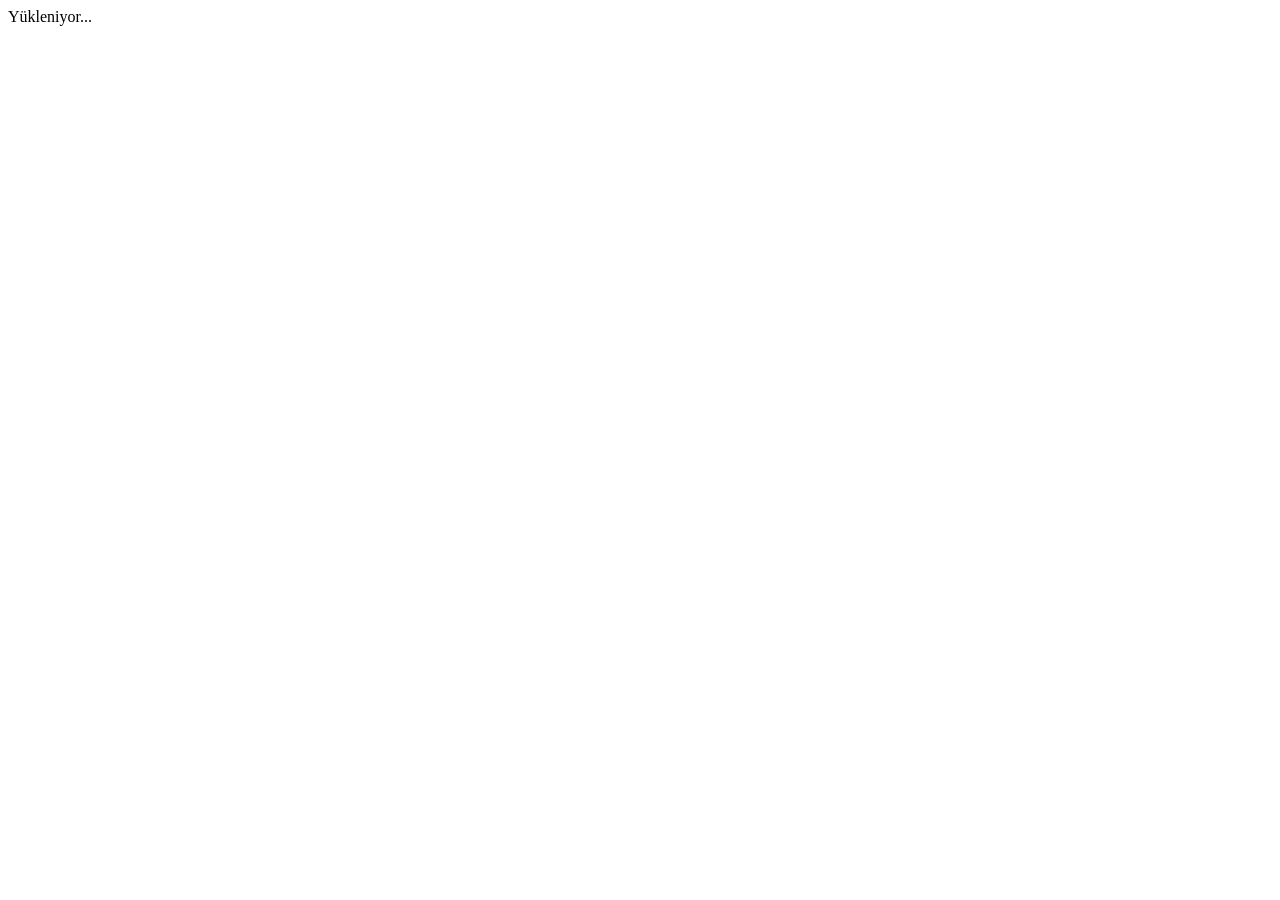
==== index.html @ 3b8300e2 "refactor: redesign full project architecture and UI" ====
<!DOCTYPE html>
<html lang="tr">

<head>
  <meta charset="UTF-8">
  <title>The Java™ Tutorials - Türkçe</title>
  <meta http-equiv="X-UA-Compatible" content="IE=edge,chrome=1" />
  <meta name="description" content="Oracle The Java™ Tutorials serisinin kapsamlı Türkçe çevirisi ve rehberi.">
  <meta name="viewport" content="width=device-width, initial-scale=1.0, minimum-scale=1.0">

  <!-- Google Fonts: Inter, Outfit, JetBrains Mono -->
  <link rel="preconnect" href="https://fonts.googleapis.com">
  <link rel="preconnect" href="https://fonts.gstatic.com" crossorigin>
  <link
    href="https://fonts.googleapis.com/css2?family=Courier+Prime:ital,wght@0,400;0,700;1,400;1,700&family=Inconsolata:wght@400;500;600;700&family=Inter:wght@300;400;500;600;700&family=JetBrains+Mono:ital,wght@0,400;0,500;0,600;1,400&family=Outfit:wght@500;600;700&display=swap"
    rel="stylesheet">

  <!-- Docsify Temel Teması -->
  <link rel="stylesheet" href="//cdn.jsdelivr.net/npm/docsify@4/lib/themes/vue.css" />

  <!-- CMU Typewriter Text (Computer Modern Typewriter Font) -->
  <link rel="stylesheet" href="https://cdn.jsdelivr.net/npm/computer-modern@0.1.3/cmu-typewriter-text.css" />

  <!-- Özel Ayrıştırılmış CSS Dosyası -->
  <link rel="stylesheet" href="style.css" />
</head>

<body>
  <div id="app">Yükleniyor...</div>

  <!-- Docsify Yapılandırma Scripti -->
  <script src="app.js"></script>

  <!-- Docsify Çekirdek Kütüphanesi -->
  <script src="//cdn.jsdelivr.net/npm/docsify@4"></script>

  <!-- Arama Eklentisi -->
  <script src="//cdn.jsdelivr.net/npm/docsify/lib/plugins/search.min.js"></script>

  <!-- Kod Kopyalama Eklentisi -->
  <script src="//cdn.jsdelivr.net/npm/docsify-copy-code/dist/docsify-copy-code.min.js"></script>

  <!-- Sayfalama (Pagination) Eklentisi -->
  <script src="//cdn.jsdelivr.net/npm/docsify-pagination/dist/docsify-pagination.min.js"></script>

  <!-- Görsel Yakınlaştırma (Zoom Image) Eklentisi -->
  <script src="//cdn.jsdelivr.net/npm/docsify/lib/plugins/zoom-image.min.js"></script>

  <!-- Prism.js Sözdizimi Vurgulama -->
  <script src="//cdn.jsdelivr.net/npm/prismjs@1/components/prism-java.min.js"></script>
  <script src="//cdn.jsdelivr.net/npm/prismjs@1/components/prism-bash.min.js"></script>
  <script src="//cdn.jsdelivr.net/npm/prismjs@1/components/prism-json.min.js"></script>
  <script src="//cdn.jsdelivr.net/npm/prismjs@1/components/prism-properties.min.js"></script>
</body>

</html>
---- style.css ----
/* ==========================================================================
   The Java™ Tutorials - Açık Mavi Tema & Modern Tipografi Stilleri
   ========================================================================== */

:root {
  --theme-color: #0284c7;
  /* Açık Mavi Tema Rengi (Sky Blue) */
  --theme-color-hover: #0369a1;
  --theme-color-light: #e0f2fe;
  /* Çok Açık Mavi */
  --theme-secondary: #0ea5e9;
  --sidebar-bg: #f8fafc;
  --sidebar-border: #e2e8f0;
  --text-main: #000000;
  --text-headings: #000000;
  /* Başlıklar ve metinler için tam siyah renk */
  --text-muted: #6b7280;
  --muted: #6b7280;
  --navy: #0f4c81;
  --navy-soft: #dbeafe;
  --code-bg: #f1f5f9;
  --border-radius: 8px;
}

body {
  font-family: "Iowan Old Style", "Palatino Linotype", "Book Antiqua", Georgia, serif;
  font-size: 1rem;
  font-weight: 500;
  color: #000000;
  background-color: #ffffff;
  -webkit-font-smoothing: antialiased;
}

.accent-link,
.accent-text,
.markdown-section li>strong,
.markdown-section li a>strong,
.markdown-section li>strong a,
.toc-heading-link {
  color: var(--navy) !important;
  box-shadow: inset 0 -0.42em 0 var(--navy-soft) !important;
  border-radius: 0.14em;
  padding: 0 0.08em;
  text-decoration: none !important;
  transition: opacity 0.15s ease, color 0.15s ease;
}

/* Sadece dersin başındaki gerçek tıklanabilir TOC bağlantılarında pointer imleci ve hover gösterilir */
.markdown-section a.toc-heading-link,
.markdown-section a.toc-heading-link strong,
.markdown-section li a>strong,
.markdown-section li>strong a,
.markdown-section li.is-toc-item strong,
.markdown-section li.is-toc-item a {
  cursor: pointer !important;
}

/* Markdown içerisindeki tüm bağlantıların (linklerin) alt çizgisini kaldırma */
.markdown-section a {
  text-decoration: none !important;
  border-bottom: none !important;
  box-shadow: none !important;
  color: var(--theme-color);
  transition: color 0.15s ease;
}

.markdown-section a:hover {
  color: var(--theme-color-hover);
  text-decoration: none !important;
}

.lead {
  color: var(--muted);
  font-style: italic;
  font-weight: 600;
  margin: 0 0 40px;
  font-variant-numeric: lining-nums;
  font-feature-settings: "lnum" 1, "tnum" 1;
}

.markdown-section em,
.markdown-section i {
  color: #6b7280;
  font-style: italic;
  font-weight: 600;
  font-variant-numeric: lining-nums;
  font-feature-settings: "lnum" 1, "tnum" 1;
}

/* ==========================================================================
   Sidebar (Sol Menü) Temel Yapısı
   ========================================================================== */

.sidebar {
  width: 340px !important;
  background: var(--sidebar-bg) !important;
  border-right: 1px solid var(--sidebar-border);
  padding: 24px 14px 80px 14px !important;
  box-sizing: border-box;
  overflow-y: auto;
  transition: transform 0.3s cubic-bezier(0.4, 0, 0.2, 1), left 0.3s cubic-bezier(0.4, 0, 0.2, 1);
}

/* Sidebar Kapalı (Tamamen Ekrandan Çıkar) */
body.close .sidebar {
  transform: translateX(-100%) !important;
  left: -340px !important;
}

.sidebar .app-name {
  display: flex;
  flex-direction: column;
  align-items: center;
  justify-content: center;
  margin-bottom: 20px;
  text-decoration: none !important;
}

.sidebar .app-name-link {
  font-family: "Iowan Old Style", "Palatino Linotype", "Book Antiqua", Georgia, serif !important;
  font-weight: 700;
  font-size: 1.35rem;
  color: #000000 !important;
  letter-spacing: -0.01em;
  text-decoration: none !important;
}

/* Arama Kutusu */
.sidebar .search {
  margin-bottom: 16px;
  padding: 0 4px;
}

.sidebar .search input {
  border: 1px solid #cbd5e1;
  border-radius: var(--border-radius);
  padding: 10px 14px;
  font-size: 17px;
  width: 100%;
  box-sizing: border-box;
  background-color: #ffffff;
  color: var(--text-main);
  outline: none;
  transition: all 0.2s ease;
}

.sidebar .search input:focus {
  border-color: var(--theme-color);
  box-shadow: 0 0 0 3px rgba(2, 132, 199, 0.15);
}

/* ==========================================================================
   Menü Ağacı, Ok Simgesi Hizalaması & Seçili Öğe Stili (Sadece Mavi Yazı)
   ========================================================================== */

.sidebar-nav {
  padding: 0 !important;
}

.sidebar-nav ul {
  margin: 0;
  padding: 0;
  list-style: none;
}

.sidebar-nav li {
  position: relative;
  margin: 2px 0;
  padding: 0;
}

/* Menü Bağlantıları */
.sidebar-nav a {
  color: #0f172a !important;
  text-decoration: none !important;
  display: flex !important;
  align-items: center !important;
  padding: 8px 10px 8px 24px !important;
  /* 24px solda ok simgesi için güvenli alan */
  border-radius: 6px;
  font-size: 18.5px;
  line-height: 1.45;
  font-weight: 500;
  background-color: transparent !important;
  transition: all 0.15s ease;
  box-sizing: border-box;
  width: 100%;
}

.sidebar-nav a strong {
  font-weight: 700;
  color: #000000 !important;
  display: inline;
  margin: 0;
  padding: 0;
}

.sidebar-nav a:hover {
  color: var(--theme-color) !important;
  background-color: rgba(2, 132, 199, 0.06) !important;
}

/* Seçili Olan Ders: Kesinlikle Turuncu Arka Plan Yok, Sadece Mavi Renk */
.sidebar-nav li.active>a {
  color: var(--theme-color) !important;
  font-weight: 600 !important;
  background-color: transparent !important;
  /* Arka plan kaldırıldı */
  border-right: none !important;
}

.sidebar-nav li.active>a strong {
  color: var(--theme-color) !important;
}

/* Klasör (Folder) Gösterim ve Gizleme Kuralları */
.sidebar-nav li.folder>ul {
  display: none !important;
}

.sidebar-nav li.folder.open>ul {
  display: block !important;
}

.sidebar-nav li.folder.collapse>ul {
  display: none !important;
}

/* Ok Simgesi - Klasörlerin Önünde Tam Yatay ve Dikey Hizada */
.sidebar-nav li.folder::before {
  content: '' !important;
  display: block !important;
  position: absolute !important;
  top: 17px !important;
  left: 8px !important;
  width: 5px !important;
  height: 5px !important;
  border-right: 1.8px solid #64748b !important;
  border-bottom: 1.8px solid #64748b !important;
  transform: rotate(-45deg) !important;
  transition: transform 0.2s ease, border-color 0.2s ease !important;
  cursor: pointer;
  z-index: 5;
}

.sidebar-nav li.folder.open::before {
  transform: rotate(45deg) !important;
  top: 15px !important;
  border-color: var(--theme-color) !important;
}

.sidebar-nav li.folder.collapse::before {
  transform: rotate(-45deg) !important;
  top: 17px !important;
}

/* Alt Seviye Girintileri (Hierarchical Tree Indentation) */
.sidebar-nav>ul>li>ul {
  margin-left: 8px;
  padding-left: 12px;
  border-left: 1.5px solid #e2e8f0;
}

.sidebar-nav>ul>li>ul>li>ul {
  margin-left: 6px;
  padding-left: 12px;
  border-left: 1.5px solid #e2e8f0;
}

.sidebar-nav>ul>li>ul>li>ul>li>ul {
  margin-left: 6px;
  padding-left: 12px;
  border-left: 1.5px solid #e2e8f0;
}

/* ==========================================================================
   İçerik Alanı & Sade Başlıklar
   ========================================================================== */

.content {
  padding-top: 24px;
  position: absolute;
  left: 340px !important;
  right: 0 !important;
  top: 0;
  bottom: 0;
  max-width: none !important;
  margin: 0 !important;
  box-sizing: border-box;
  transition: left 0.3s cubic-bezier(0.4, 0, 0.2, 1);
}

/* Sidebar Kapalıyken İçerik Alanı En Sola Genişler */
body.close .content {
  left: 0 !important;
}

.markdown-section {
  max-width: 1100px;
  margin: 0 auto !important;
  padding: 10px 60px 80px 60px !important;
  font-size: 1.06rem;
  line-height: 1.8;
  color: #000000;
  box-sizing: border-box;
  width: 100%;
}

.markdown-section h1,
.markdown-section h2,
.markdown-section h3,
.markdown-section h4 {
  font-family: "Iowan Old Style", "Palatino Linotype", "Book Antiqua", Georgia, serif !important;
  color: #000000 !important;
  font-weight: 700;
  letter-spacing: 0.025em;
  font-feature-settings: "kern" 1;
}

.markdown-section p,
.markdown-section ul,
.markdown-section ol,
.markdown-section li {
  font-size: 0.95rem;
  font-weight: 500;
  color: #000000;
}

.markdown-section h1 {
  font-size: 2.15rem;
  text-align: center !important;
  margin: 1.8rem auto 1.3rem auto;
  border-bottom: 2px solid #e2e8f0;
  padding-bottom: 0.6rem;
  width: 100%;
  box-sizing: border-box;
}

.markdown-section h2 {
  font-size: 1.45rem;
  margin: 2rem 0 0.8rem;
  border-bottom: 1px solid #f1f5f9;
  padding-bottom: 0.35rem;
}

.markdown-section h3 {
  font-size: 1.2rem;
  margin: 1.5rem 0 0.5rem;
}

.markdown-section p,
.markdown-section ul,
.markdown-section ol {
  margin-bottom: 1.25rem;
}

.markdown-section li {
  margin-bottom: 0.45rem;
}

/* ==========================================================================
   Oracle Java Tutorials Bilgilendirme Kutusu (Notice Box)
   ========================================================================== */

.oracle-notice-box {
  border: 1px solid #64748b !important;
  background-color: #ffffff !important;
  padding: 14px 18px !important;
  margin: 0.8rem 0 2rem 0 !important;
  font-size: 0.93rem !important;
  line-height: 1.65 !important;
  color: #1e293b !important;
  box-sizing: border-box !important;
}

.oracle-notice-box p {
  margin: 0 !important;
  padding: 0 !important;
}

.oracle-notice-box em {
  font-style: italic !important;
  font-weight: 600 !important;
  color: #6b7280 !important;
}

.oracle-notice-box a {
  color: var(--theme-color) !important;
  text-decoration: underline !important;
}

.oracle-notice-box a:hover {
  color: var(--theme-color-hover) !important;
}

/* ==========================================================================
   Vurgulu Öğeler & Kod Blokları
   ========================================================================== */

.markdown-section blockquote {
  border-left: 4px solid var(--theme-color);
  background: var(--theme-color-light);
  padding: 14px 18px;
  border-radius: 0 8px 8px 0;
  color: #0c4a6e;
  margin: 1.6rem 0;
}

.markdown-section blockquote strong {
  color: #0369a1;
}

/* ==========================================================================
   Özel Kod Bloğu Teması (Görseldeki Yazı Tipi, İtalik Yorumlar ve Renk Modu)
   ========================================================================== */

.markdown-section code {
  font-family: 'CMU Typewriter Text', 'Courier Prime', 'Inconsolata', monospace !important;
  font-size: 0.9em !important;
  background: #f1f5f9 !important;
  color: #0369a1 !important;
  padding: 2px 6px !important;
  border-radius: 4px !important;
  border: 1px solid #e2e8f0;
}

.markdown-section pre {
  background-color: #f8fafc !important;
  /* Görseldeki temiz, açık arka plan */
  color: #000000 !important;
  /* Görseldeki net siyah kod rengi */
  border-radius: 8px !important;
  border: 1px solid #e2e8f0 !important;
  box-shadow: 0 1px 4px rgba(0, 0, 0, 0.04) !important;
  padding: 16px 22px !important;
  margin: 1.3rem 0 !important;
  position: relative;
  overflow-x: auto;
}

.markdown-section pre>code {
  font-family: 'CMU Typewriter Text', 'Courier Prime', 'Inconsolata', monospace !important;
  color: #000000 !important;
  background: transparent !important;
  font-size: 0.95rem !important;
  line-height: 1.65 !important;
  padding: 0 !important;
  border: none !important;
  letter-spacing: 0.01em;
}

/* Yorum Satırları (Görseldeki Tıpatıp Aynı CMU Typewriter Text İtalik Yazı Tipi) */
.markdown-section pre .token.comment,
.markdown-section pre .token.block-comment,
.markdown-section pre .token.prolog,
.markdown-section pre .token.doctype,
.markdown-section pre .token.cdata {
  font-family: 'CMU Typewriter Text', 'Courier Prime', monospace !important;
  font-style: italic !important;
  font-weight: 500 !important;
  color: #71717a !important;
  /* Zarif açık gri yorum rengi */
}

/* Anahtar Sözcükler (Görseldeki Canlı Mavi: class, int, void, public, static, new vb.) */
.markdown-section pre .token.keyword,
.markdown-section pre .token.boolean {
  color: #0000ee !important;
  /* Görseldeki mavi renk */
  font-weight: 600 !important;
}

/* Metinler (Strings) */
.markdown-section pre .token.string,
.markdown-section pre .token.char {
  color: #a31515 !important;
}

/* Sayılar */
.markdown-section pre .token.number {
  color: #0969da !important;
}

/* İşleçler, Parantezler, Sınıf ve Metot İsimleri (Görseldeki gibi Siyah) */
.markdown-section pre .token.punctuation,
.markdown-section pre .token.operator,
.markdown-section pre .token.class-name,
.markdown-section pre .token.function,
.markdown-section pre .token.variable,
.markdown-section pre .token.property {
  color: #000000 !important;
  font-weight: normal;
}

/* Kopyala Butonu Stili (Açık Temaya Uyumlu) */
.docsify-copy-code-button {
  font-family: -apple-system, BlinkMacSystemFont, "Segoe UI", Roboto, sans-serif !important;
  font-size: 11.5px !important;
  font-weight: 500 !important;
  color: #475569 !important;
  background: #ffffff !important;
  border: 1px solid #cbd5e1 !important;
  padding: 4px 10px !important;
  border-radius: 5px !important;
  top: 8px !important;
  right: 8px !important;
  transition: all 0.15s ease !important;
  box-shadow: 0 1px 2px rgba(0, 0, 0, 0.05) !important;
}

.docsify-copy-code-button:hover {
  background: #f8fafc !important;
  color: #0f172a !important;
  border-color: #94a3b8 !important;
}

/* Şekil ve Resimler */
.markdown-section figure {
  margin: 2rem 0;
  text-align: center;
}

.markdown-section figure img {
  max-width: 100%;
  height: auto;
  border-radius: 6px;
  box-shadow: 0 2px 8px rgba(0, 0, 0, 0.06);
}

.markdown-section figure figcaption {
  margin-top: 10px;
  font-size: 0.9rem;
  color: var(--text-muted);
  font-style: italic;
}

/* Tablolar */
.markdown-section table {
  width: 100%;
  border-collapse: collapse;
  margin: 1.8rem 0;
  border-radius: 8px;
  overflow: hidden;
  box-shadow: 0 1px 3px rgba(0, 0, 0, 0.05);
}

.markdown-section th {
  background-color: #f1f5f9;
  color: #0f172a;
  font-weight: 600;
  padding: 12px 16px;
  border: 1px solid #e2e8f0;
  text-align: left;
}

.markdown-section td {
  padding: 11px 16px;
  border: 1px solid #e2e8f0;
}

.markdown-section tr:nth-child(even) td {
  background-color: #f8fafc;
}

/* ==========================================================================
   Sağ Üst 'GitHub\'ta Düzenle' Butonu
   ========================================================================== */

.edit-on-github-wrapper {
  display: flex;
  justify-content: flex-end;
  margin-bottom: 20px;
}

.edit-on-github-btn {
  display: inline-flex;
  align-items: center;
  gap: 7px;
  padding: 7px 15px;
  font-size: 13.5px;
  font-weight: 500;
  color: #475569 !important;
  background: #ffffff;
  border: 1px solid #cbd5e1;
  border-radius: 6px;
  text-decoration: none !important;
  transition: all 0.2s ease;
  box-shadow: 0 1px 2px rgba(0, 0, 0, 0.04);
}

.edit-on-github-btn:hover {
  color: #0f172a !important;
  background: #f8fafc;
  border-color: #94a3b8;
  transform: translateY(-1px);
  box-shadow: 0 3px 6px rgba(0, 0, 0, 0.08);
}

.edit-on-github-btn svg {
  fill: currentColor;
}

/* ==========================================================================
   Sidebar Toggle (Sol Menü Aç/Kapat Butonu - Apple Tasarım Dili & Dinamik Konum)
   ========================================================================== */

.sidebar-toggle {
  position: fixed !important;
  left: 356px !important;
  bottom: 20px !important;
  width: 42px !important;
  height: 42px !important;
  padding: 0 !important;
  display: flex !important;
  align-items: center !important;
  justify-content: center !important;
  background: rgba(255, 255, 255, 0.92) !important;
  backdrop-filter: blur(20px) saturate(180%) !important;
  -webkit-backdrop-filter: blur(20px) saturate(180%) !important;
  border: 1px solid rgba(0, 0, 0, 0.12) !important;
  border-radius: 12px !important;
  box-shadow: 0 4px 14px rgba(0, 0, 0, 0.08), 0 1px 3px rgba(0, 0, 0, 0.04) !important;
  cursor: pointer !important;
  z-index: 99999 !important;
  transition: left 0.3s cubic-bezier(0.4, 0, 0.2, 1), background-color 0.2s ease, border-color 0.2s ease, box-shadow 0.2s ease, transform 0.15s ease !important;
}

/* Sidebar Kapalıyken Buton En Sola (left: 20px) Kayar */
body.close .sidebar-toggle {
  left: 20px !important;
}

.sidebar-toggle span {
  display: none !important;
}

.sidebar-toggle .sidebar-toggle-svg {
  width: 20px !important;
  height: 20px !important;
  stroke: #1d1d1f !important;
  transition: transform 0.25s ease, stroke 0.2s ease !important;
}

.sidebar-toggle:hover {
  background: #ffffff !important;
  border-color: rgba(0, 0, 0, 0.2) !important;
  box-shadow: 0 6px 20px rgba(0, 0, 0, 0.12), 0 2px 6px rgba(0, 0, 0, 0.06) !important;
  transform: translateY(-2px) scale(1.05) !important;
}

.sidebar-toggle:hover .sidebar-toggle-svg {
  stroke: #0284c7 !important;
  transform: scale(1.08) !important;
}

.sidebar-toggle:active {
  transform: translateY(0) scale(0.95) !important;
  box-shadow: 0 2px 6px rgba(0, 0, 0, 0.06) !important;
}

/* ==========================================================================
   Sayfalama (Pagination: Yan Yana Sabit Düzen, Alt Alta Kaymayı Önleme)
   ========================================================================== */

.docsify-pagination-container {
  display: flex !important;
  flex-direction: row !important;
  flex-wrap: nowrap !important;
  justify-content: space-between !important;
  align-items: stretch !important;
  gap: 24px !important;
  margin: 3.5rem 0 1.5rem 0 !important;
  padding-top: 1.5rem !important;
  border-top: 1.5px solid #cbd5e1 !important;
  box-sizing: border-box !important;
  width: 100% !important;
}

.docsify-pagination-container .pagination-item {
  flex: 1 1 50% !important;
  max-width: 50% !important;
  margin: 0 !important;
  box-sizing: border-box !important;
}

.docsify-pagination-container .pagination-item--previous {
  text-align: left !important;
}

.docsify-pagination-container .pagination-item--next {
  text-align: right !important;
  margin-left: auto !important;
}

.docsify-pagination-container .pagination-item a {
  display: flex !important;
  flex-direction: column !important;
  text-decoration: none !important;
  color: var(--text-main) !important;
  height: 100% !important;
  box-sizing: border-box !important;
}

.docsify-pagination-container .pagination-item--previous a {
  align-items: flex-start !important;
}

.docsify-pagination-container .pagination-item--next a {
  align-items: flex-end !important;
}

.docsify-pagination-container .pagination-item-label {
  font-size: 0.85rem !important;
  font-weight: 600 !important;
  color: #64748b !important;
  margin-bottom: 6px !important;
  display: flex !important;
  align-items: center !important;
  gap: 6px !important;
}

.docsify-pagination-container .pagination-item-label svg {
  stroke: #64748b !important;
  width: 14px !important;
  height: 14px !important;
}

.docsify-pagination-container .pagination-item-title {
  font-family: "Iowan Old Style", "Palatino Linotype", "Book Antiqua", Georgia, serif !important;
  font-size: 1.05rem !important;
  font-weight: 700 !important;
  line-height: 1.35 !important;
  color: #000000 !important;
  word-break: break-word !important;
  overflow-wrap: break-word !important;
  transition: color 0.15s ease !important;
}

/* İngilizce çevirilerin alt satıra geçmesi için özel alt başlık stili */
.docsify-pagination-container .pagination-item-title .pagination-sub {
  display: block !important;
  font-size: 0.86rem !important;
  font-weight: 450 !important;
  color: #64748b !important;
  margin-top: 3px !important;
  line-height: 1.3 !important;
}

.docsify-pagination-container .pagination-item a:hover .pagination-item-title {
  color: var(--theme-color) !important;
}

.docsify-pagination-container .pagination-item a:hover .pagination-item-label {
  color: var(--theme-color) !important;
}

.docsify-pagination-container .pagination-item a:hover .pagination-item-label svg {
  stroke: var(--theme-color) !important;
}

@media (max-width: 768px) {
  .sidebar {
    width: 280px !important;
  }

  .content {
    left: 0 !important;
    padding-top: 10px;
  }

  .markdown-section {
    padding: 10px 20px 50px 20px !important;
  }
}
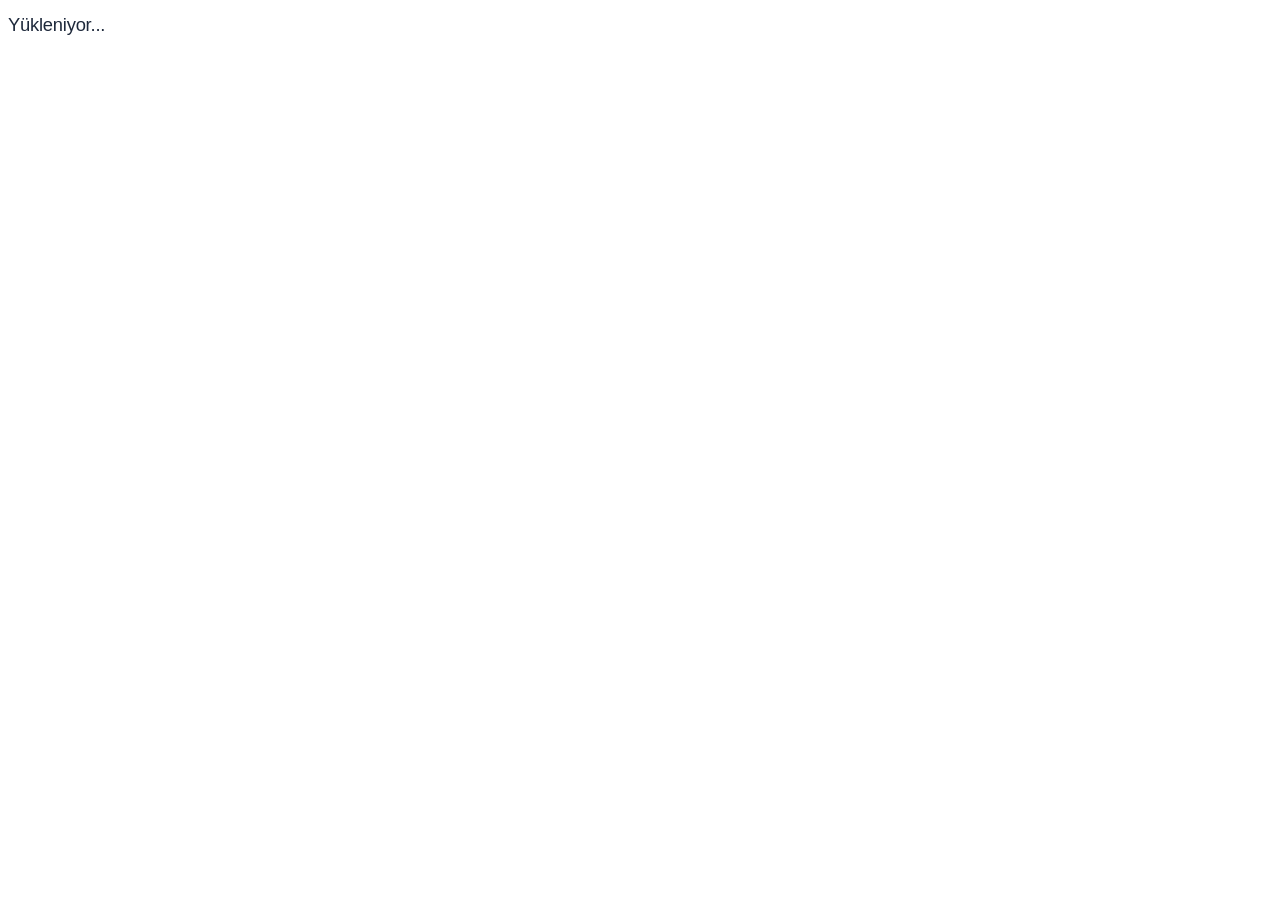
==== commit acf26484: "refactor: improve UI, typography, sidebar navigation and lesson docs" ====
--- a/index.html
+++ b/index.html
@@ -8,45 +8,29 @@
   <meta name="description" content="Oracle The Java™ Tutorials serisinin kapsamlı Türkçe çevirisi ve rehberi.">
   <meta name="viewport" content="width=device-width, initial-scale=1.0, minimum-scale=1.0">
 
-  <!-- Google Fonts: Inter, Outfit, JetBrains Mono -->
-  <link rel="preconnect" href="https://fonts.googleapis.com">
-  <link rel="preconnect" href="https://fonts.gstatic.com" crossorigin>
-  <link
-    href="https://fonts.googleapis.com/css2?family=Courier+Prime:ital,wght@0,400;0,700;1,400;1,700&family=Inconsolata:wght@400;500;600;700&family=Inter:wght@300;400;500;600;700&family=JetBrains+Mono:ital,wght@0,400;0,500;0,600;1,400&family=Outfit:wght@500;600;700&display=swap"
-    rel="stylesheet">
-
-  <!-- Docsify Temel Teması -->
-  <link rel="stylesheet" href="//cdn.jsdelivr.net/npm/docsify@4/lib/themes/vue.css" />
-
-  <!-- CMU Typewriter Text (Computer Modern Typewriter Font) -->
+  <!-- Fonts -->
+  <link rel="stylesheet" href="https://fonts.cdnfonts.com/css/sf-pro-display" />
   <link rel="stylesheet" href="https://cdn.jsdelivr.net/npm/computer-modern@0.1.3/cmu-typewriter-text.css" />
 
-  <!-- Özel Ayrıştırılmış CSS Dosyası -->
+  <!-- Styles -->
+  <link rel="stylesheet" href="//cdn.jsdelivr.net/npm/docsify@4/lib/themes/vue.css" />
   <link rel="stylesheet" href="style.css" />
 </head>
 
 <body>
   <div id="app">Yükleniyor...</div>
 
-  <!-- Docsify Yapılandırma Scripti -->
+  <!-- App config -->
   <script src="app.js"></script>
 
-  <!-- Docsify Çekirdek Kütüphanesi -->
+  <!-- Docsify core & plugins -->
   <script src="//cdn.jsdelivr.net/npm/docsify@4"></script>
-
-  <!-- Arama Eklentisi -->
   <script src="//cdn.jsdelivr.net/npm/docsify/lib/plugins/search.min.js"></script>
-
-  <!-- Kod Kopyalama Eklentisi -->
   <script src="//cdn.jsdelivr.net/npm/docsify-copy-code/dist/docsify-copy-code.min.js"></script>
-
-  <!-- Sayfalama (Pagination) Eklentisi -->
   <script src="//cdn.jsdelivr.net/npm/docsify-pagination/dist/docsify-pagination.min.js"></script>
-
-  <!-- Görsel Yakınlaştırma (Zoom Image) Eklentisi -->
   <script src="//cdn.jsdelivr.net/npm/docsify/lib/plugins/zoom-image.min.js"></script>
 
-  <!-- Prism.js Sözdizimi Vurgulama -->
+  <!-- Syntax highlighting -->
   <script src="//cdn.jsdelivr.net/npm/prismjs@1/components/prism-java.min.js"></script>
   <script src="//cdn.jsdelivr.net/npm/prismjs@1/components/prism-bash.min.js"></script>
   <script src="//cdn.jsdelivr.net/npm/prismjs@1/components/prism-json.min.js"></script>
--- a/style.css
+++ b/style.css
@@ -1,107 +1,193 @@
 /* ==========================================================================
-   The Java™ Tutorials - Açık Mavi Tema & Modern Tipografi Stilleri
+   The Java™ Tutorials - Stylesheet
    ========================================================================== */
 
 :root {
   --theme-color: #0284c7;
-  /* Açık Mavi Tema Rengi (Sky Blue) */
   --theme-color-hover: #0369a1;
-  --theme-color-light: #e0f2fe;
-  /* Çok Açık Mavi */
-  --theme-secondary: #0ea5e9;
-  --sidebar-bg: #f8fafc;
-  --sidebar-border: #e2e8f0;
-  --text-main: #000000;
-  --text-headings: #000000;
-  /* Başlıklar ve metinler için tam siyah renk */
-  --text-muted: #6b7280;
-  --muted: #6b7280;
-  --navy: #0f4c81;
-  --navy-soft: #dbeafe;
-  --code-bg: #f1f5f9;
-  --border-radius: 8px;
+  --theme-color-light: #f0f9ff;
+
+  --text-main: #1e293b;
+  --text-headings: #0f172a;
+  --text-body: #334155;
+  --text-muted: #64748b;
+}
+
+/* ==========================================================================
+   Base & Typography
+   ========================================================================== */
+
+html {
+  font-size: 17.5px;
+  scroll-behavior: smooth;
 }
 
 body {
-  font-family: "Iowan Old Style", "Palatino Linotype", "Book Antiqua", Georgia, serif;
-  font-size: 1rem;
-  font-weight: 500;
-  color: #000000;
+  font-family: 'SF Pro Display', 'SF Pro Text', -apple-system, BlinkMacSystemFont, 'San Francisco', 'Helvetica Neue', Helvetica, Arial, sans-serif;
+  font-size: 1.05rem;
+  font-weight: 400;
+  line-height: 1.8;
+  letter-spacing: -0.012em;
+  color: var(--text-main);
   background-color: #ffffff;
   -webkit-font-smoothing: antialiased;
-}
-
-.accent-link,
-.accent-text,
+  -moz-osx-font-smoothing: grayscale;
+  text-rendering: optimizeLegibility;
+}
+
+/* ==========================================================================
+   Links & Emphasized Text
+   ========================================================================== */
+
+.markdown-section a:not(.edit-on-github-btn),
+.markdown-section a:not(.edit-on-github-btn) em,
+.markdown-section a:not(.edit-on-github-btn) i {
+  color: #0066cc !important;
+  text-decoration: none !important;
+  border-bottom: none !important;
+  box-shadow: none !important;
+  font-weight: 500 !important;
+  transition: color 0.15s ease;
+}
+
+.markdown-section a strong,
+.markdown-section a b {
+  color: #0066cc !important;
+  font-weight: 650 !important;
+}
+
+.markdown-section a[href*="amazon.com"],
+.markdown-section a[href*="The-Java-Tutorial"] {
+  font-weight: 580 !important;
+}
+
+.markdown-section a:not(.edit-on-github-btn):hover,
+.markdown-section a:not(.edit-on-github-btn):hover em,
+.markdown-section a:not(.edit-on-github-btn):hover i,
+.markdown-section a:not(.edit-on-github-btn):hover strong,
+.markdown-section a:not(.edit-on-github-btn):hover b {
+  color: #0066cc !important;
+  text-decoration: underline !important;
+}
+
 .markdown-section li>strong,
+.markdown-section li strong,
+.markdown-section strong {
+  font-weight: 650;
+  color: #1d1d1f;
+  box-shadow: none !important;
+  background: none !important;
+  padding: 0 !important;
+}
+
+.markdown-section li a,
 .markdown-section li a>strong,
 .markdown-section li>strong a,
+.accent-link,
 .toc-heading-link {
-  color: var(--navy) !important;
-  box-shadow: inset 0 -0.42em 0 var(--navy-soft) !important;
-  border-radius: 0.14em;
-  padding: 0 0.08em;
+  color: #0066cc !important;
+  font-weight: 650 !important;
   text-decoration: none !important;
-  transition: opacity 0.15s ease, color 0.15s ease;
-}
-
-/* Sadece dersin başındaki gerçek tıklanabilir TOC bağlantılarında pointer imleci ve hover gösterilir */
+  box-shadow: none !important;
+  background: none !important;
+  padding: 0 !important;
+  transition: color 0.15s ease;
+}
+
+.markdown-section li a:hover,
+.markdown-section li a>strong:hover,
+.markdown-section li>strong a:hover,
+.accent-link:hover,
+.toc-heading-link:hover {
+  color: #0066cc !important;
+  text-decoration: underline !important;
+}
+
 .markdown-section a.toc-heading-link,
 .markdown-section a.toc-heading-link strong,
-.markdown-section li a>strong,
-.markdown-section li>strong a,
 .markdown-section li.is-toc-item strong,
 .markdown-section li.is-toc-item a {
   cursor: pointer !important;
 }
 
-/* Markdown içerisindeki tüm bağlantıların (linklerin) alt çizgisini kaldırma */
-.markdown-section a {
-  text-decoration: none !important;
-  border-bottom: none !important;
-  box-shadow: none !important;
-  color: var(--theme-color);
-  transition: color 0.15s ease;
-}
-
-.markdown-section a:hover {
-  color: var(--theme-color-hover);
-  text-decoration: none !important;
-}
-
 .lead {
-  color: var(--muted);
-  font-style: italic;
-  font-weight: 600;
-  margin: 0 0 40px;
+  font-family: "Iowan Old Style", "Palatino Linotype", "Book Antiqua", Georgia, serif !important;
+  color: var(--text-muted);
+  font-style: italic !important;
+  font-weight: 400;
+  margin: 0 0 35px;
   font-variant-numeric: lining-nums;
   font-feature-settings: "lnum" 1, "tnum" 1;
 }
 
 .markdown-section em,
 .markdown-section i {
-  color: #6b7280;
-  font-style: italic;
-  font-weight: 600;
+  font-family: "Iowan Old Style", "Palatino Linotype", "Book Antiqua", Georgia, serif !important;
+  color: #3a3a3c;
+  font-style: italic !important;
+  font-weight: 400;
   font-variant-numeric: lining-nums;
   font-feature-settings: "lnum" 1, "tnum" 1;
 }
 
-/* ==========================================================================
-   Sidebar (Sol Menü) Temel Yapısı
+.markdown-section a em,
+.markdown-section a i {
+  font-family: "Iowan Old Style", "Palatino Linotype", "Book Antiqua", Georgia, serif !important;
+  color: #0066cc !important;
+  font-style: italic !important;
+  font-weight: 400 !important;
+}
+
+.markdown-section strong em,
+.markdown-section strong i,
+.markdown-section b em,
+.markdown-section b i,
+.markdown-section em strong,
+.markdown-section em b,
+.markdown-section i strong,
+.markdown-section i b {
+  font-family: "Iowan Old Style", "Palatino Linotype", "Book Antiqua", Georgia, serif !important;
+  color: #000000 !important;
+  font-style: italic !important;
+  font-weight: 700 !important;
+  font-variant-numeric: lining-nums;
+  font-feature-settings: "lnum" 1, "tnum" 1;
+}
+
+.markdown-section a strong em,
+.markdown-section a strong i,
+.markdown-section a b em,
+.markdown-section a b i,
+.markdown-section a em strong,
+.markdown-section a em b,
+.markdown-section a i strong,
+.markdown-section a i b {
+  font-family: "Iowan Old Style", "Palatino Linotype", "Book Antiqua", Georgia, serif !important;
+  color: #0066cc !important;
+  font-style: italic !important;
+  font-weight: 700 !important;
+}
+
+.markdown-section strong,
+.markdown-section b {
+  font-weight: 650;
+  color: var(--text-headings);
+}
+
+/* ==========================================================================
+   Sidebar
    ========================================================================== */
 
 .sidebar {
   width: 340px !important;
-  background: var(--sidebar-bg) !important;
-  border-right: 1px solid var(--sidebar-border);
-  padding: 24px 14px 80px 14px !important;
+  background: #f5f5f7 !important;
+  border-right: 1px solid rgba(0, 0, 0, 0.08) !important;
+  padding: 24px 12px 80px 12px !important;
   box-sizing: border-box;
   overflow-y: auto;
   transition: transform 0.3s cubic-bezier(0.4, 0, 0.2, 1), left 0.3s cubic-bezier(0.4, 0, 0.2, 1);
 }
 
-/* Sidebar Kapalı (Tamamen Ekrandan Çıkar) */
 body.close .sidebar {
   transform: translateX(-100%) !important;
   left: -340px !important;
@@ -117,40 +203,56 @@
 }
 
 .sidebar .app-name-link {
-  font-family: "Iowan Old Style", "Palatino Linotype", "Book Antiqua", Georgia, serif !important;
+  font-family: -apple-system, BlinkMacSystemFont, "SF Pro Display", "SF Pro Text", "Helvetica Neue", sans-serif !important;
   font-weight: 700;
-  font-size: 1.35rem;
+  font-size: 1.25rem;
+  color: #1d1d1f !important;
+  letter-spacing: -0.02em;
+  text-decoration: none !important;
+}
+
+/* Arama kutusu */
+.sidebar .search {
+  margin-bottom: 18px;
+  padding: 0 4px;
+}
+
+.sidebar .search input {
+  font-family: -apple-system, BlinkMacSystemFont, "SF Pro Text", "Helvetica Neue", sans-serif !important;
+  background: linear-gradient(180deg, rgba(255, 255, 255, 0.88) 0%, rgba(245, 245, 248, 0.65) 100%) !important;
+  -webkit-backdrop-filter: blur(25px) saturate(200%) brightness(104%) !important;
+  backdrop-filter: blur(25px) saturate(200%) brightness(104%) !important;
+  border: 1px solid rgba(255, 255, 255, 0.85) !important;
+  border-radius: 12px !important;
+  padding: 9px 14px !important;
+  font-size: 14.5px !important;
+  font-weight: 550 !important;
   color: #000000 !important;
-  letter-spacing: -0.01em;
-  text-decoration: none !important;
-}
-
-/* Arama Kutusu */
-.sidebar .search {
-  margin-bottom: 16px;
-  padding: 0 4px;
-}
-
-.sidebar .search input {
-  border: 1px solid #cbd5e1;
-  border-radius: var(--border-radius);
-  padding: 10px 14px;
-  font-size: 17px;
+  outline: none !important;
+  box-shadow: 0 3px 12px rgba(0, 0, 0, 0.04), 0 1px 2px rgba(0, 0, 0, 0.03), inset 0 1px 1px #ffffff, inset 0 -1px 1.5px rgba(0, 0, 0, 0.03), 0 0 0 1px rgba(0, 0, 0, 0.08) !important;
+  transition: all 0.22s cubic-bezier(0.16, 1, 0.3, 1) !important;
+  box-sizing: border-box;
   width: 100%;
-  box-sizing: border-box;
-  background-color: #ffffff;
-  color: var(--text-main);
-  outline: none;
-  transition: all 0.2s ease;
+}
+
+.sidebar .search input::placeholder {
+  color: #8e8e93 !important;
+  font-weight: 450 !important;
 }
 
 .sidebar .search input:focus {
-  border-color: var(--theme-color);
-  box-shadow: 0 0 0 3px rgba(2, 132, 199, 0.15);
-}
-
-/* ==========================================================================
-   Menü Ağacı, Ok Simgesi Hizalaması & Seçili Öğe Stili (Sadece Mavi Yazı)
+  background: #ffffff !important;
+  border-color: #ffffff !important;
+  box-shadow: 0 0 0 3.5px rgba(0, 0, 0, 0.08), 0 4px 16px rgba(0, 0, 0, 0.08), 0 0 0 1px rgba(0, 0, 0, 0.2) !important;
+}
+
+.sidebar .search .matching-post {
+  position: relative;
+  z-index: 5;
+}
+
+/* ==========================================================================
+   Navigation & Tree Menu
    ========================================================================== */
 
 .sidebar-nav {
@@ -169,51 +271,64 @@
   padding: 0;
 }
 
-/* Menü Bağlantıları */
 .sidebar-nav a {
-  color: #0f172a !important;
+  font-family: 'SF Pro Text', 'SF Pro Display', -apple-system, BlinkMacSystemFont, 'San Francisco', 'Helvetica Neue', sans-serif !important;
+  color: #2c2c2e !important;
   text-decoration: none !important;
   display: flex !important;
   align-items: center !important;
-  padding: 8px 10px 8px 24px !important;
-  /* 24px solda ok simgesi için güvenli alan */
-  border-radius: 6px;
-  font-size: 18.5px;
-  line-height: 1.45;
-  font-weight: 500;
+  padding: 7px 10px 7px 24px !important;
+  border-radius: 8px !important;
+  font-size: 15px !important;
+  line-height: 1.45 !important;
+  font-weight: 500 !important;
+  letter-spacing: -0.012em !important;
   background-color: transparent !important;
-  transition: all 0.15s ease;
+  transition: background-color 0.15s ease, color 0.15s ease !important;
   box-sizing: border-box;
   width: 100%;
 }
 
 .sidebar-nav a strong {
-  font-weight: 700;
-  color: #000000 !important;
+  font-weight: 650 !important;
+  font-size: 15.5px !important;
+  color: #111827 !important;
   display: inline;
   margin: 0;
   padding: 0;
 }
 
 .sidebar-nav a:hover {
-  color: var(--theme-color) !important;
-  background-color: rgba(2, 132, 199, 0.06) !important;
-}
-
-/* Seçili Olan Ders: Kesinlikle Turuncu Arka Plan Yok, Sadece Mavi Renk */
-.sidebar-nav li.active>a {
-  color: var(--theme-color) !important;
-  font-weight: 600 !important;
-  background-color: transparent !important;
-  /* Arka plan kaldırıldı */
+  color: #000000 !important;
+  background-color: rgba(0, 0, 0, 0.045) !important;
+}
+
+.sidebar-nav a:hover strong {
+  color: #000000 !important;
+}
+
+.sidebar-nav li.active>a,
+.sidebar-nav li.active>a:hover {
+  color: #000000 !important;
+  font-weight: 650 !important;
+  background-color: rgba(0, 0, 0, 0.08) !important;
+  border-radius: 8px !important;
+  border: none !important;
   border-right: none !important;
+  border-left: none !important;
+  padding-left: 24px !important;
+}
+
+.sidebar-nav a,
+.sidebar-nav li a {
+  border: none !important;
+  border-right: none !important;
 }
 
 .sidebar-nav li.active>a strong {
-  color: var(--theme-color) !important;
-}
-
-/* Klasör (Folder) Gösterim ve Gizleme Kuralları */
+  color: #000000 !important;
+}
+
 .sidebar-nav li.folder>ul {
   display: none !important;
 }
@@ -226,55 +341,72 @@
   display: none !important;
 }
 
-/* Ok Simgesi - Klasörlerin Önünde Tam Yatay ve Dikey Hizada */
-.sidebar-nav li.folder::before {
+.sidebar-nav .folder-toggle {
+  position: absolute !important;
+  top: 0 !important;
+  left: 0 !important;
+  width: 24px !important;
+  height: 34px !important;
+  display: flex !important;
+  align-items: center !important;
+  justify-content: center !important;
+  cursor: pointer !important;
+  z-index: 10 !important;
+  user-select: none !important;
+  -webkit-user-select: none !important;
+}
+
+.sidebar-nav .folder-toggle::after {
   content: '' !important;
   display: block !important;
-  position: absolute !important;
-  top: 17px !important;
-  left: 8px !important;
   width: 5px !important;
   height: 5px !important;
-  border-right: 1.8px solid #64748b !important;
-  border-bottom: 1.8px solid #64748b !important;
+  border-right: 1.8px solid #8e8e93 !important;
+  border-bottom: 1.8px solid #8e8e93 !important;
   transform: rotate(-45deg) !important;
-  transition: transform 0.2s ease, border-color 0.2s ease !important;
-  cursor: pointer;
-  z-index: 5;
-}
-
-.sidebar-nav li.folder.open::before {
+  transition: transform 0.2s cubic-bezier(0.25, 1, 0.5, 1), border-color 0.2s ease !important;
+  pointer-events: none !important;
+}
+
+.sidebar-nav .folder-toggle:hover::after {
+  border-color: #1d1d1f !important;
+}
+
+.sidebar-nav li.folder.open>.folder-toggle::after {
   transform: rotate(45deg) !important;
-  top: 15px !important;
-  border-color: var(--theme-color) !important;
-}
-
-.sidebar-nav li.folder.collapse::before {
+  border-color: #1d1d1f !important;
+}
+
+.sidebar-nav li.folder.collapse>.folder-toggle::after {
   transform: rotate(-45deg) !important;
-  top: 17px !important;
-}
-
-/* Alt Seviye Girintileri (Hierarchical Tree Indentation) */
+  border-color: #8e8e93 !important;
+}
+
+.sidebar-nav li.folder::before {
+  display: none !important;
+  content: none !important;
+}
+
 .sidebar-nav>ul>li>ul {
   margin-left: 8px;
-  padding-left: 12px;
-  border-left: 1.5px solid #e2e8f0;
+  padding-left: 10px;
+  border-left: 1px solid rgba(0, 0, 0, 0.08);
 }
 
 .sidebar-nav>ul>li>ul>li>ul {
   margin-left: 6px;
-  padding-left: 12px;
-  border-left: 1.5px solid #e2e8f0;
+  padding-left: 10px;
+  border-left: 1px solid rgba(0, 0, 0, 0.06);
 }
 
 .sidebar-nav>ul>li>ul>li>ul>li>ul {
   margin-left: 6px;
-  padding-left: 12px;
-  border-left: 1.5px solid #e2e8f0;
-}
-
-/* ==========================================================================
-   İçerik Alanı & Sade Başlıklar
+  padding-left: 10px;
+  border-left: 1px solid rgba(0, 0, 0, 0.05);
+}
+
+/* ==========================================================================
+   Content & Headings
    ========================================================================== */
 
 .content {
@@ -290,18 +422,17 @@
   transition: left 0.3s cubic-bezier(0.4, 0, 0.2, 1);
 }
 
-/* Sidebar Kapalıyken İçerik Alanı En Sola Genişler */
 body.close .content {
   left: 0 !important;
 }
 
 .markdown-section {
-  max-width: 1100px;
+  max-width: 1080px;
   margin: 0 auto !important;
-  padding: 10px 60px 80px 60px !important;
+  padding: 10px 50px 80px 50px !important;
   font-size: 1.06rem;
-  line-height: 1.8;
-  color: #000000;
+  line-height: 1.85;
+  color: var(--text-body);
   box-sizing: border-box;
   width: 100%;
 }
@@ -309,66 +440,93 @@
 .markdown-section h1,
 .markdown-section h2,
 .markdown-section h3,
-.markdown-section h4 {
-  font-family: "Iowan Old Style", "Palatino Linotype", "Book Antiqua", Georgia, serif !important;
-  color: #000000 !important;
+.markdown-section h4,
+.markdown-section h5,
+.markdown-section h6 {
+  font-family: 'SF Pro Display', 'SF Pro Text', -apple-system, BlinkMacSystemFont, 'San Francisco', 'Helvetica Neue', sans-serif !important;
+  color: var(--text-headings) !important;
+  letter-spacing: -0.022em;
+  text-align: left !important;
+}
+
+.markdown-section h1 {
+  font-size: 1.85rem;
   font-weight: 700;
-  letter-spacing: 0.025em;
-  font-feature-settings: "kern" 1;
-}
-
-.markdown-section p,
-.markdown-section ul,
-.markdown-section ol,
-.markdown-section li {
-  font-size: 0.95rem;
-  font-weight: 500;
-  color: #000000;
-}
-
-.markdown-section h1 {
-  font-size: 2.15rem;
-  text-align: center !important;
-  margin: 1.8rem auto 1.3rem auto;
-  border-bottom: 2px solid #e2e8f0;
+  letter-spacing: -0.025em;
+  line-height: 1.3;
+  text-align: left !important;
+  margin: 3rem 0 1.2rem 0;
+  border-bottom: 1.5px solid #e2e8f0;
   padding-bottom: 0.6rem;
   width: 100%;
   box-sizing: border-box;
 }
 
+.markdown-section h1:first-of-type {
+  font-size: 2.45rem;
+  font-weight: 750;
+  letter-spacing: -0.03em;
+  line-height: 1.25;
+  text-align: left !important;
+  margin: 1.2rem 0 1.8rem 0;
+  border-bottom: 2px solid #e2e8f0;
+  padding-bottom: 0.85rem;
+}
+
 .markdown-section h2 {
-  font-size: 1.45rem;
-  margin: 2rem 0 0.8rem;
+  font-size: 1.48rem;
+  font-weight: 650;
+  letter-spacing: -0.02em;
+  line-height: 1.35;
+  text-align: left !important;
+  margin: 2.6rem 0 0.9rem 0;
   border-bottom: 1px solid #f1f5f9;
-  padding-bottom: 0.35rem;
+  padding-bottom: 0.4rem;
 }
 
 .markdown-section h3 {
-  font-size: 1.2rem;
-  margin: 1.5rem 0 0.5rem;
+  font-size: 1.26rem;
+  font-weight: 600;
+  letter-spacing: -0.015em;
+  line-height: 1.4;
+  text-align: left !important;
+  margin: 2rem 0 0.7rem 0;
+}
+
+.markdown-section h4 {
+  font-size: 1.12rem;
+  font-weight: 600;
+  letter-spacing: -0.01em;
+  line-height: 1.45;
+  text-align: left !important;
+  margin: 1.5rem 0 0.5rem 0;
 }
 
 .markdown-section p,
 .markdown-section ul,
 .markdown-section ol {
-  margin-bottom: 1.25rem;
+  font-size: 1.05rem;
+  line-height: 1.85;
+  margin-bottom: 1.45rem;
 }
 
 .markdown-section li {
-  margin-bottom: 0.45rem;
-}
-
-/* ==========================================================================
-   Oracle Java Tutorials Bilgilendirme Kutusu (Notice Box)
+  font-size: 1.05rem;
+  line-height: 1.85;
+  margin-bottom: 0.55rem;
+}
+
+/* ==========================================================================
+   Notice Box
    ========================================================================== */
 
 .oracle-notice-box {
   border: 1px solid #64748b !important;
   background-color: #ffffff !important;
-  padding: 14px 18px !important;
-  margin: 0.8rem 0 2rem 0 !important;
-  font-size: 0.93rem !important;
-  line-height: 1.65 !important;
+  padding: 16px 20px !important;
+  margin: 1rem 0 2.2rem 0 !important;
+  font-size: 1.02rem !important;
+  line-height: 1.72 !important;
   color: #1e293b !important;
   box-sizing: border-box !important;
 }
@@ -379,22 +537,35 @@
 }
 
 .oracle-notice-box em {
+  font-family: "Iowan Old Style", "Palatino Linotype", "Book Antiqua", Georgia, serif !important;
   font-style: italic !important;
   font-weight: 600 !important;
+  font-size: 1.02rem !important;
+  line-height: 1.72 !important;
   color: #6b7280 !important;
-}
-
-.oracle-notice-box a {
-  color: var(--theme-color) !important;
+  font-variant-numeric: lining-nums;
+  font-feature-settings: "lnum" 1, "tnum" 1;
+}
+
+.oracle-notice-box a,
+.oracle-notice-box em a,
+.oracle-notice-box a em {
+  color: #0066cc !important;
+  text-decoration: none !important;
+  border-bottom: none !important;
+  font-weight: 600 !important;
+  -webkit-text-stroke: 0.4px #0066cc;
+}
+
+.oracle-notice-box a:hover,
+.oracle-notice-box em a:hover,
+.oracle-notice-box a:hover em {
+  color: #0066cc !important;
   text-decoration: underline !important;
 }
 
-.oracle-notice-box a:hover {
-  color: var(--theme-color-hover) !important;
-}
-
-/* ==========================================================================
-   Vurgulu Öğeler & Kod Blokları
+/* ==========================================================================
+   Quotes & Code Blocks
    ========================================================================== */
 
 .markdown-section blockquote {
@@ -404,42 +575,39 @@
   border-radius: 0 8px 8px 0;
   color: #0c4a6e;
   margin: 1.6rem 0;
+  font-size: 0.98rem;
+  line-height: 1.7;
 }
 
 .markdown-section blockquote strong {
   color: #0369a1;
 }
 
-/* ==========================================================================
-   Özel Kod Bloğu Teması (Görseldeki Yazı Tipi, İtalik Yorumlar ve Renk Modu)
-   ========================================================================== */
-
 .markdown-section code {
-  font-family: 'CMU Typewriter Text', 'Courier Prime', 'Inconsolata', monospace !important;
+  font-family: 'CMU Typewriter Text', 'Courier Prime', monospace !important;
   font-size: 0.9em !important;
-  background: #f1f5f9 !important;
-  color: #0369a1 !important;
+  background: #f8fafc !important;
+  color: #0000ff !important;
+  font-weight: 600 !important;
   padding: 2px 6px !important;
   border-radius: 4px !important;
-  border: 1px solid #e2e8f0;
+  border: 1px solid #cbd5e1;
 }
 
 .markdown-section pre {
-  background-color: #f8fafc !important;
-  /* Görseldeki temiz, açık arka plan */
+  background-color: #ffffff !important;
   color: #000000 !important;
-  /* Görseldeki net siyah kod rengi */
-  border-radius: 8px !important;
-  border: 1px solid #e2e8f0 !important;
-  box-shadow: 0 1px 4px rgba(0, 0, 0, 0.04) !important;
+  border-radius: 4px !important;
+  border: 1px solid #475569 !important;
+  box-shadow: none !important;
   padding: 16px 22px !important;
-  margin: 1.3rem 0 !important;
+  margin: 1.4rem 0 !important;
   position: relative;
   overflow-x: auto;
 }
 
 .markdown-section pre>code {
-  font-family: 'CMU Typewriter Text', 'Courier Prime', 'Inconsolata', monospace !important;
+  font-family: 'CMU Typewriter Text', 'Courier Prime', monospace !important;
   color: #000000 !important;
   background: transparent !important;
   font-size: 0.95rem !important;
@@ -449,39 +617,38 @@
   letter-spacing: 0.01em;
 }
 
-/* Yorum Satırları (Görseldeki Tıpatıp Aynı CMU Typewriter Text İtalik Yazı Tipi) */
+/* Prism.js Syntax Highlighting */
 .markdown-section pre .token.comment,
 .markdown-section pre .token.block-comment,
+.markdown-section pre .token.doc-comment,
 .markdown-section pre .token.prolog,
 .markdown-section pre .token.doctype,
 .markdown-section pre .token.cdata {
   font-family: 'CMU Typewriter Text', 'Courier Prime', monospace !important;
   font-style: italic !important;
-  font-weight: 500 !important;
-  color: #71717a !important;
-  /* Zarif açık gri yorum rengi */
-}
-
-/* Anahtar Sözcükler (Görseldeki Canlı Mavi: class, int, void, public, static, new vb.) */
+  font-weight: normal !important;
+  color: #3f7f5f !important;
+}
+
 .markdown-section pre .token.keyword,
-.markdown-section pre .token.boolean {
-  color: #0000ee !important;
-  /* Görseldeki mavi renk */
-  font-weight: 600 !important;
-}
-
-/* Metinler (Strings) */
+.markdown-section pre .token.boolean,
+.markdown-section pre .token.builtin {
+  color: #0000ff !important;
+  font-weight: bold !important;
+}
+
 .markdown-section pre .token.string,
 .markdown-section pre .token.char {
-  color: #a31515 !important;
-}
-
-/* Sayılar */
-.markdown-section pre .token.number {
-  color: #0969da !important;
-}
-
-/* İşleçler, Parantezler, Sınıf ve Metot İsimleri (Görseldeki gibi Siyah) */
+  color: #b35900 !important;
+  font-weight: normal !important;
+}
+
+.markdown-section pre .token.annotation,
+.markdown-section pre .token.annotation .token.punctuation {
+  color: #646464 !important;
+}
+
+.markdown-section pre .token.number,
 .markdown-section pre .token.punctuation,
 .markdown-section pre .token.operator,
 .markdown-section pre .token.class-name,
@@ -492,18 +659,17 @@
   font-weight: normal;
 }
 
-/* Kopyala Butonu Stili (Açık Temaya Uyumlu) */
 .docsify-copy-code-button {
-  font-family: -apple-system, BlinkMacSystemFont, "Segoe UI", Roboto, sans-serif !important;
-  font-size: 11.5px !important;
-  font-weight: 500 !important;
+  font-family: 'Plus Jakarta Sans', -apple-system, BlinkMacSystemFont, sans-serif !important;
+  font-size: 12px !important;
+  font-weight: 550 !important;
   color: #475569 !important;
   background: #ffffff !important;
   border: 1px solid #cbd5e1 !important;
-  padding: 4px 10px !important;
-  border-radius: 5px !important;
-  top: 8px !important;
-  right: 8px !important;
+  padding: 5px 11px !important;
+  border-radius: 6px !important;
+  top: 10px !important;
+  right: 10px !important;
   transition: all 0.15s ease !important;
   box-shadow: 0 1px 2px rgba(0, 0, 0, 0.05) !important;
 }
@@ -514,40 +680,43 @@
   border-color: #94a3b8 !important;
 }
 
-/* Şekil ve Resimler */
+/* ==========================================================================
+   Figures & Tables
+   ========================================================================== */
+
 .markdown-section figure {
-  margin: 2rem 0;
+  margin: 2.2rem 0;
   text-align: center;
 }
 
 .markdown-section figure img {
   max-width: 100%;
   height: auto;
-  border-radius: 6px;
-  box-shadow: 0 2px 8px rgba(0, 0, 0, 0.06);
+  border-radius: 8px;
+  box-shadow: 0 3px 10px rgba(0, 0, 0, 0.06);
 }
 
 .markdown-section figure figcaption {
   margin-top: 10px;
-  font-size: 0.9rem;
+  font-size: 0.92rem;
   color: var(--text-muted);
   font-style: italic;
 }
 
-/* Tablolar */
 .markdown-section table {
   width: 100%;
   border-collapse: collapse;
-  margin: 1.8rem 0;
+  margin: 2rem 0;
   border-radius: 8px;
   overflow: hidden;
   box-shadow: 0 1px 3px rgba(0, 0, 0, 0.05);
+  font-size: 0.95rem;
 }
 
 .markdown-section th {
   background-color: #f1f5f9;
-  color: #0f172a;
-  font-weight: 600;
+  color: var(--text-headings);
+  font-weight: 650;
   padding: 12px 16px;
   border: 1px solid #e2e8f0;
   text-align: left;
@@ -556,6 +725,7 @@
 .markdown-section td {
   padding: 11px 16px;
   border: 1px solid #e2e8f0;
+  color: var(--text-body);
 }
 
 .markdown-section tr:nth-child(even) td {
@@ -563,45 +733,143 @@
 }
 
 /* ==========================================================================
-   Sağ Üst 'GitHub\'ta Düzenle' Butonu
+   GitHub Button
    ========================================================================== */
 
 .edit-on-github-wrapper {
   display: flex;
   justify-content: flex-end;
-  margin-bottom: 20px;
+  margin: 6px 0 20px 0;
+  padding: 4px 0;
+  overflow: visible;
+  line-height: normal;
 }
 
 .edit-on-github-btn {
-  display: inline-flex;
-  align-items: center;
-  gap: 7px;
-  padding: 7px 15px;
-  font-size: 13.5px;
-  font-weight: 500;
-  color: #475569 !important;
-  background: #ffffff;
-  border: 1px solid #cbd5e1;
-  border-radius: 6px;
+  display: inline-flex !important;
+  align-items: center !important;
+  gap: 6px;
+  padding: 5px 14px !important;
+  font-size: 13px !important;
+  line-height: 1.4 !important;
+  font-weight: 500 !important;
+  color: #1d1d1f !important;
+  background: transparent !important;
+  border: 1px solid #c7c7cc !important;
+  border-bottom: 1px solid #c7c7cc !important;
+  border-radius: 9999px !important;
   text-decoration: none !important;
-  transition: all 0.2s ease;
-  box-shadow: 0 1px 2px rgba(0, 0, 0, 0.04);
+  box-sizing: border-box !important;
+  transition: color 0.15s ease;
 }
 
 .edit-on-github-btn:hover {
-  color: #0f172a !important;
-  background: #f8fafc;
-  border-color: #94a3b8;
-  transform: translateY(-1px);
-  box-shadow: 0 3px 6px rgba(0, 0, 0, 0.08);
-}
-
-.edit-on-github-btn svg {
-  fill: currentColor;
-}
-
-/* ==========================================================================
-   Sidebar Toggle (Sol Menü Aç/Kapat Butonu - Apple Tasarım Dili & Dinamik Konum)
+  color: #0066cc !important;
+  border-color: #c7c7cc !important;
+  border-bottom: 1px solid #c7c7cc !important;
+  text-decoration: none !important;
+}
+
+.edit-on-github-btn svg,
+.edit-on-github-btn:hover svg {
+  fill: #000000 !important;
+}
+
+/* ==========================================================================
+   GitHub Top-Right Eye-Catching Button
+   ========================================================================== */
+
+.github-corner {
+  position: fixed !important;
+  top: 16px !important;
+  right: 22px !important;
+  height: 48px !important;
+  width: auto !important;
+  padding: 0 16px 0 13px !important;
+  display: inline-flex !important;
+  align-items: center !important;
+  justify-content: center !important;
+  gap: 11px !important;
+  background: #0f172a !important;
+  color: #ffffff !important;
+  border: 1px solid rgba(255, 255, 255, 0.2) !important;
+  border-bottom: 1px solid rgba(255, 255, 255, 0.2) !important;
+  border-radius: 12px !important;
+  box-shadow: 0 4px 14px rgba(15, 23, 42, 0.28), 0 1px 3px rgba(0, 0, 0, 0.2) !important;
+  cursor: pointer !important;
+  z-index: 99999 !important;
+  text-decoration: none !important;
+  font-family: -apple-system, BlinkMacSystemFont, "Segoe UI", Roboto, 'Plus Jakarta Sans', sans-serif !important;
+  user-select: none !important;
+  transition: transform 0.2s cubic-bezier(0.4, 0, 0.2, 1), background-color 0.2s ease, box-shadow 0.2s ease, border-color 0.2s ease !important;
+}
+
+.github-corner svg.github-corner-svg {
+  width: 28px !important;
+  height: 28px !important;
+  fill: #ffffff !important;
+  color: #ffffff !important;
+  position: static !important;
+  margin: 0 !important;
+  padding: 0 !important;
+  display: block !important;
+  flex-shrink: 0 !important;
+}
+
+.github-corner .github-corner-text-wrap {
+  display: flex !important;
+  flex-direction: column !important;
+  align-items: flex-start !important;
+  justify-content: center !important;
+  gap: 2.5px !important;
+  line-height: 1 !important;
+}
+
+.github-corner .github-corner-label {
+  color: #ffffff !important;
+  font-size: 14px !important;
+  font-weight: 700 !important;
+  line-height: 1.1 !important;
+  letter-spacing: -0.01em !important;
+}
+
+.github-corner .github-corner-sub {
+  display: inline-flex !important;
+  align-items: center !important;
+  gap: 3.5px !important;
+  font-size: 11.5px !important;
+  font-weight: 600 !important;
+  color: #fbbf24 !important;
+  line-height: 1 !important;
+  letter-spacing: 0.01em !important;
+}
+
+.github-corner .github-corner-sub svg.star-icon {
+  width: 12px !important;
+  height: 12px !important;
+  fill: #fbbf24 !important;
+  color: #fbbf24 !important;
+  display: block !important;
+  flex-shrink: 0 !important;
+}
+
+.github-corner:hover {
+  background: #000000 !important;
+  color: #ffffff !important;
+  border-color: rgba(255, 255, 255, 0.35) !important;
+  border-bottom: 1px solid rgba(255, 255, 255, 0.35) !important;
+  box-shadow: 0 8px 24px rgba(0, 0, 0, 0.35), 0 2px 6px rgba(0, 0, 0, 0.2) !important;
+  transform: translateY(-2px) scale(1.03) !important;
+  outline: none !important;
+}
+
+.github-corner:active {
+  transform: translateY(0) scale(0.97) !important;
+  box-shadow: 0 2px 8px rgba(0, 0, 0, 0.2) !important;
+}
+
+/* ==========================================================================
+   Sidebar Toggle
    ========================================================================== */
 
 .sidebar-toggle {
@@ -625,7 +893,6 @@
   transition: left 0.3s cubic-bezier(0.4, 0, 0.2, 1), background-color 0.2s ease, border-color 0.2s ease, box-shadow 0.2s ease, transform 0.15s ease !important;
 }
 
-/* Sidebar Kapalıyken Buton En Sola (left: 20px) Kayar */
 body.close .sidebar-toggle {
   left: 20px !important;
 }
@@ -659,7 +926,7 @@
 }
 
 /* ==========================================================================
-   Sayfalama (Pagination: Yan Yana Sabit Düzen, Alt Alta Kaymayı Önleme)
+   Pagination
    ========================================================================== */
 
 .docsify-pagination-container {
@@ -710,6 +977,7 @@
 }
 
 .docsify-pagination-container .pagination-item-label {
+  font-family: 'Plus Jakarta Sans', sans-serif !important;
   font-size: 0.85rem !important;
   font-weight: 600 !important;
   color: #64748b !important;
@@ -726,19 +994,19 @@
 }
 
 .docsify-pagination-container .pagination-item-title {
-  font-family: "Iowan Old Style", "Palatino Linotype", "Book Antiqua", Georgia, serif !important;
+  font-family: 'Outfit', 'Plus Jakarta Sans', sans-serif !important;
   font-size: 1.05rem !important;
-  font-weight: 700 !important;
+  font-weight: 650 !important;
   line-height: 1.35 !important;
-  color: #000000 !important;
+  color: var(--text-headings) !important;
   word-break: break-word !important;
   overflow-wrap: break-word !important;
   transition: color 0.15s ease !important;
 }
 
-/* İngilizce çevirilerin alt satıra geçmesi için özel alt başlık stili */
 .docsify-pagination-container .pagination-item-title .pagination-sub {
   display: block !important;
+  font-family: 'Plus Jakarta Sans', sans-serif !important;
   font-size: 0.86rem !important;
   font-weight: 450 !important;
   color: #64748b !important;
@@ -758,6 +1026,10 @@
   stroke: var(--theme-color) !important;
 }
 
+/* ==========================================================================
+   Responsive
+   ========================================================================== */
+
 @media (max-width: 768px) {
   .sidebar {
     width: 280px !important;
@@ -771,4 +1043,34 @@
   .markdown-section {
     padding: 10px 20px 50px 20px !important;
   }
+
+  .markdown-section h1 {
+    font-size: 1.85rem;
+  }
+
+  .markdown-section h2 {
+    font-size: 1.35rem;
+  }
+
+  .github-corner {
+    top: 12px !important;
+    right: 14px !important;
+    height: 42px !important;
+    padding: 0 13px 0 10px !important;
+    gap: 9px !important;
+    border-radius: 10px !important;
+  }
+
+  .github-corner svg.github-corner-svg {
+    width: 23px !important;
+    height: 23px !important;
+  }
+
+  .github-corner .github-corner-label {
+    font-size: 13px !important;
+  }
+
+  .github-corner .github-corner-sub {
+    font-size: 10.5px !important;
+  }
 }
